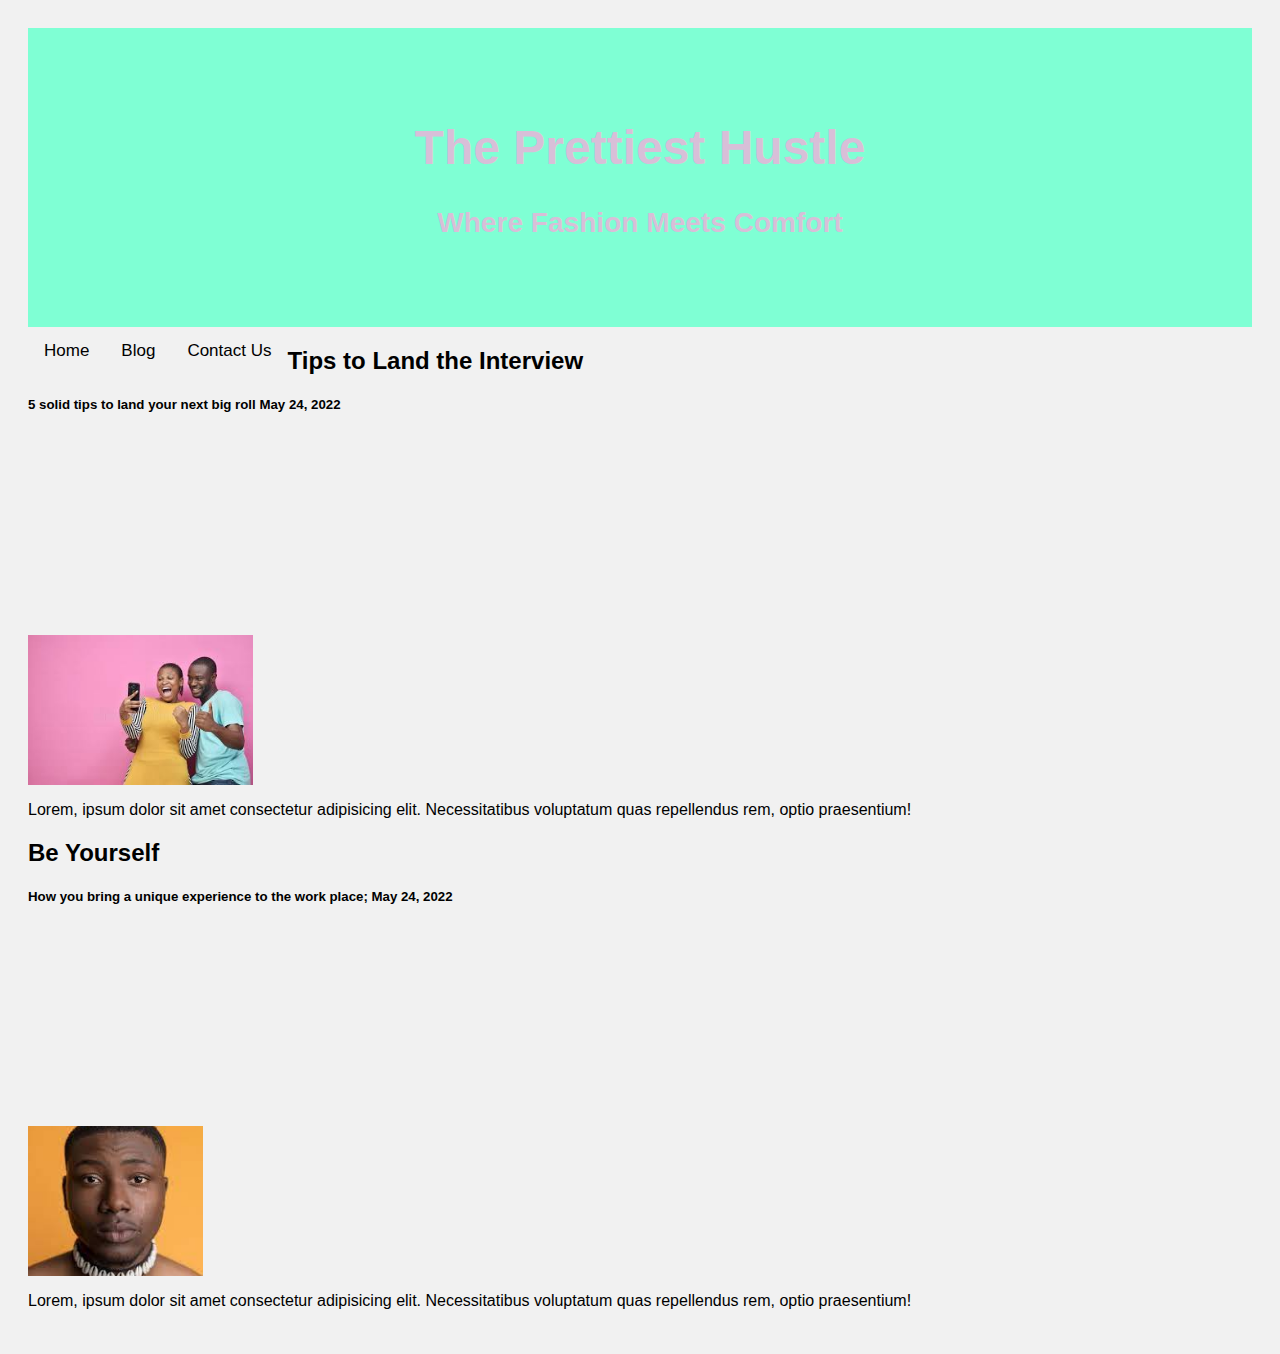
==== blog.html @ d85ebdf2 "commit on 'master'" ====
<!DOCTYPE html>
<html lang="en">
<head>
    <meta charset="UTF-8">
    <meta http-equiv="X-UA-Compatible" content="IE=edge">
    <meta name="viewport" content="width=device-width, initial-scale=1.0">
    <link rel="stylesheet" href="blog.css">
    <title>Prettiest Hustle Blog</title>
</head>
<body>
    <div class="header">
        <h1>The Prettiest Hustle</h1>
        <h3>Where Fashion Meets Comfort</h3>
    </div>
    <div class="topnav">
        <a href="./index.html" class="active">Home</a>
        <a href="./blog.html">Blog</a>
        <a href="#contact">Contact Us</a>
    </div>
    <!-- <div class="bl">
        <div class="grid-item1">
            <a href="./blog/BeYou.jfif" classs="grid"></a>
        </div>
        <div class="grid-item2">
            <a href="./blog/Congrats.jfif" class="grid"></a>
        </div>
        <div class="grid-item3">
            <a href="./blog/smile.jpg" class="grid"></a>
        </div>
        <div class="grid-item4">
            <a href="./blog/siblings.jfif" class="grid"></a>
        </div>
    </div> -->
    <div class="row">
        <div class="leftcolumn">
        <div class="card">
            <h2>Tips to Land the Interview</h2>
            <h5>5 solid tips to land your next big roll May 24, 2022</h5>
            <div class="fakeing" style="height:200px;"></div>
            <img src="./blog/Congrats.jfif" alt="Your Hired">
            <p>Lorem, ipsum dolor sit amet consectetur adipisicing elit. Necessitatibus voluptatum quas repellendus rem, optio praesentium!</p>
        </div>
        <div class="row">
            <div class="leftcolumn">
            <div class="card">
                <h2>Be Yourself</h2>
                <h5>How you bring a unique experience to the work place; May 24, 2022</h5>
                <div class="fakeing" style="height:200px;"></div>
                <img src="./blog/BeYou.jfif" alt="Your Hired">
                <p>Lorem, ipsum dolor sit amet consectetur adipisicing elit. Necessitatibus voluptatum quas repellendus rem, optio praesentium!</p>
            </div>
        
    </div>
</body>
</html>
---- blog.css ----
@import url(blogimg.css);
body {
    font-family: 'Segoe UI', Tahoma, Geneva, Verdana, sans-serif;
    padding: 20px;
    background: #f1f1f1;
}
.header {
    text-align: center;
    padding: 60px;
    text-align: center;
    background: aquamarine;
    color: thistle;
    font-size: x-large;
}
/* div#blog{
    background-color:rgb(108, 201, 201);
    margin: 0 0 2.0em;
    padding: 1.5em 0 2.0em 1.5em;
    display: inline-block;
    border-radius: 2em;
    box-shadow: 1px 1px 5px #777;
}
div#leftcolum{
    float: left;
    position: relative;
    width: 100px;
    margin: 0 0.5em 20em 0.5em;
    padding: 1.0 em;
    background-color: beige;
    border: #ccc solid 1px;
    border-radius: 0.6em;
} */

row{
    display: grid;
    grid-gap: 10px;
    grid-template-columns: 100px 100px 100px;
    background-color: azure;
    color: aliceblue;
}
.topnav a{
    float: left;
    color: black;
    text-align: center;
    padding: 14px 16px;
    text-decoration: none;
    font-size: 17px;
}
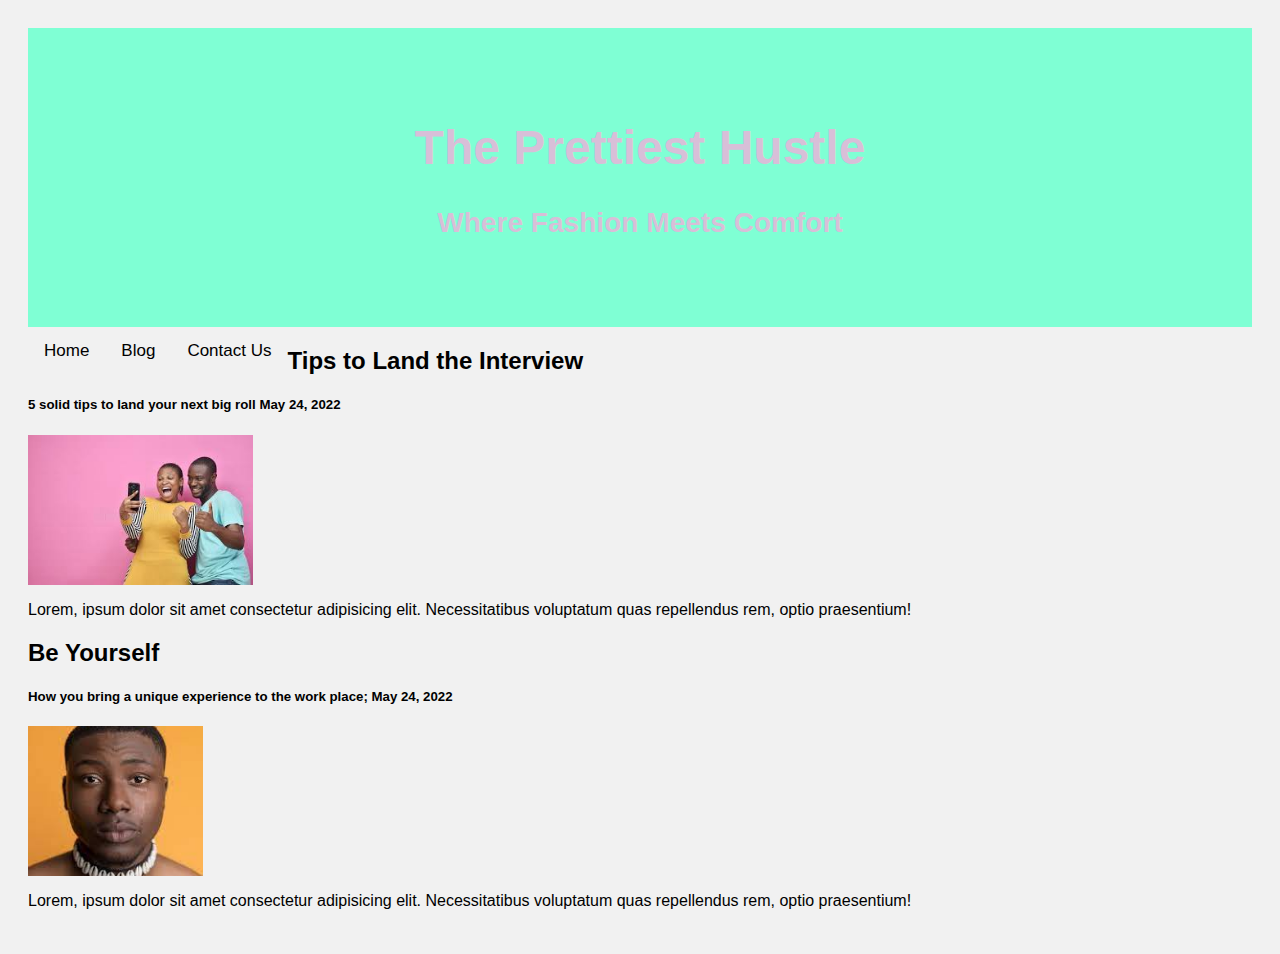
==== commit b920ddf5: "master" ====
--- a/blog.html
+++ b/blog.html
@@ -36,7 +36,7 @@
         <div class="card">
             <h2>Tips to Land the Interview</h2>
             <h5>5 solid tips to land your next big roll May 24, 2022</h5>
-            <div class="fakeing" style="height:200px;"></div>
+            <div class="fakeing"></div>
             <img src="./blog/Congrats.jfif" alt="Your Hired">
             <p>Lorem, ipsum dolor sit amet consectetur adipisicing elit. Necessitatibus voluptatum quas repellendus rem, optio praesentium!</p>
         </div>
@@ -45,7 +45,7 @@
             <div class="card">
                 <h2>Be Yourself</h2>
                 <h5>How you bring a unique experience to the work place; May 24, 2022</h5>
-                <div class="fakeing" style="height:200px;"></div>
+                <div class="fakeing"></div>
                 <img src="./blog/BeYou.jfif" alt="Your Hired">
                 <p>Lorem, ipsum dolor sit amet consectetur adipisicing elit. Necessitatibus voluptatum quas repellendus rem, optio praesentium!</p>
             </div>
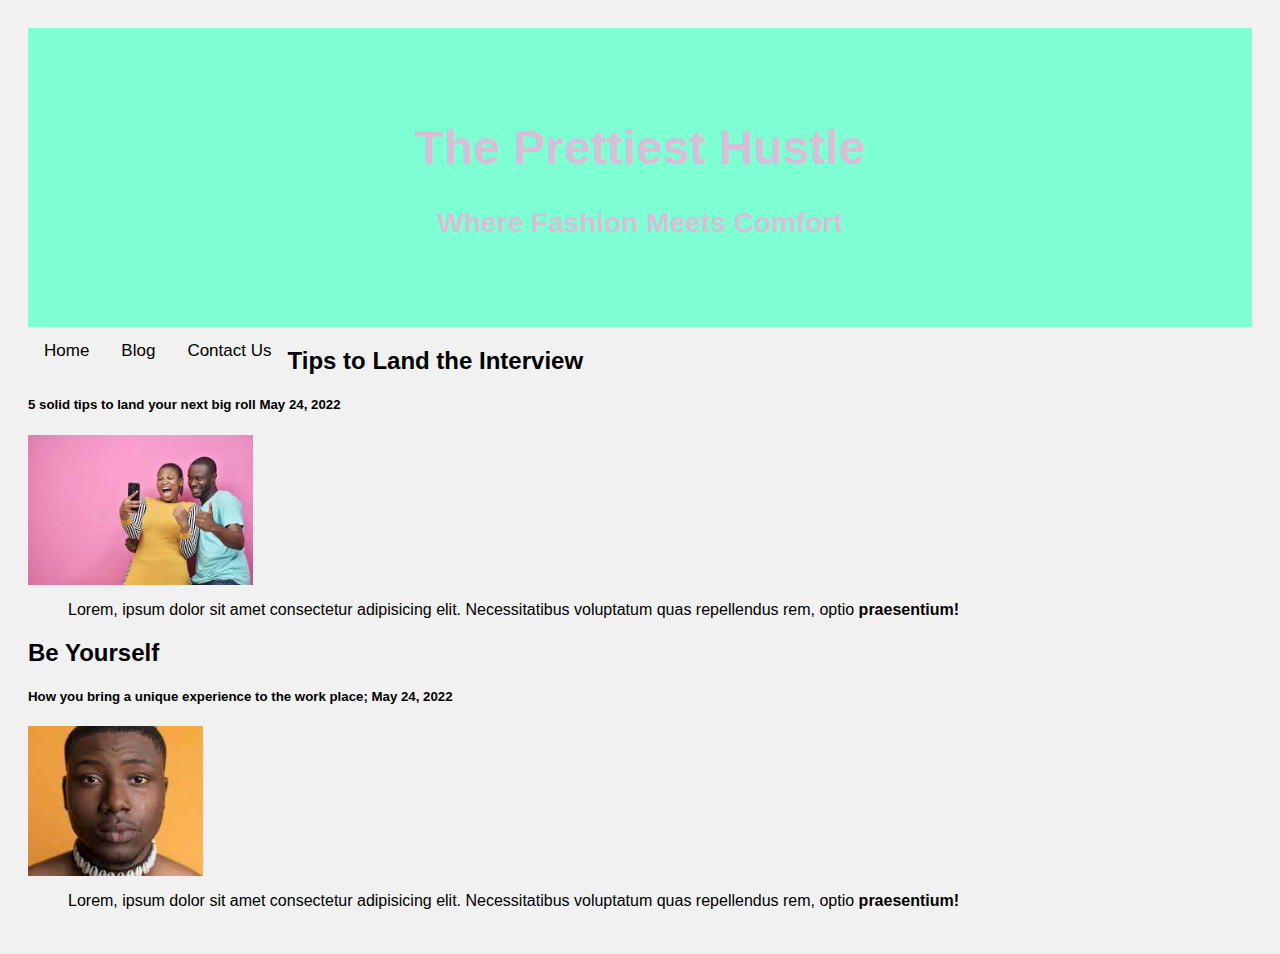
==== commit fec70ef8: "commit on 'master'" ====
--- a/blog.html
+++ b/blog.html
@@ -4,7 +4,7 @@
     <meta charset="UTF-8">
     <meta http-equiv="X-UA-Compatible" content="IE=edge">
     <meta name="viewport" content="width=device-width, initial-scale=1.0">
-    <link rel="stylesheet" href="blog.css">
+    <link rel="stylesheet" href="./stylef.css/blog.css">
     <title>Prettiest Hustle Blog</title>
 </head>
 <body>
@@ -38,7 +38,9 @@
             <h5>5 solid tips to land your next big roll May 24, 2022</h5>
             <div class="fakeing"></div>
             <img src="./blog/Congrats.jfif" alt="Your Hired">
-            <p>Lorem, ipsum dolor sit amet consectetur adipisicing elit. Necessitatibus voluptatum quas repellendus rem, optio praesentium!</p>
+            <blockquote>
+                Lorem, ipsum dolor sit amet consectetur adipisicing elit. Necessitatibus voluptatum quas repellendus rem, optio <b>praesentium!</b> 
+            </blockquote>
         </div>
         <div class="row">
             <div class="leftcolumn">
@@ -47,7 +49,9 @@
                 <h5>How you bring a unique experience to the work place; May 24, 2022</h5>
                 <div class="fakeing"></div>
                 <img src="./blog/BeYou.jfif" alt="Your Hired">
-                <p>Lorem, ipsum dolor sit amet consectetur adipisicing elit. Necessitatibus voluptatum quas repellendus rem, optio praesentium!</p>
+                <blockquote>
+                    Lorem, ipsum dolor sit amet consectetur adipisicing elit. Necessitatibus voluptatum quas repellendus rem, optio <b>praesentium!</b> 
+                </blockquote>
             </div>
         
     </div>
--- a/stylef.css/blog.css
+++ b/stylef.css/blog.css
@@ -0,0 +1,48 @@
+@import url(blogimg.css);
+body {
+    font-family: 'Segoe UI', Tahoma, Geneva, Verdana, sans-serif;
+    padding: 20px;
+    background: #f1f1f1;
+}
+.header {
+    text-align: center;
+    padding: 60px;
+    text-align: center;
+    background: aquamarine;
+    color: thistle;
+    font-size: x-large;
+}
+/* div#blog{
+    background-color:rgb(108, 201, 201);
+    margin: 0 0 2.0em;
+    padding: 1.5em 0 2.0em 1.5em;
+    display: inline-block;
+    border-radius: 2em;
+    box-shadow: 1px 1px 5px #777;
+}
+div#leftcolum{
+    float: left;
+    position: relative;
+    width: 100px;
+    margin: 0 0.5em 20em 0.5em;
+    padding: 1.0 em;
+    background-color: beige;
+    border: #ccc solid 1px;
+    border-radius: 0.6em;
+} */
+
+row{
+    display: grid;
+    grid-gap: 10px;
+    grid-template-columns: 100px 100px 100px;
+    background-color: azure;
+    color: aliceblue;
+}
+.topnav a{
+    float: left;
+    color: black;
+    text-align: center;
+    padding: 14px 16px;
+    text-decoration: none;
+    font-size: 17px;
+}
